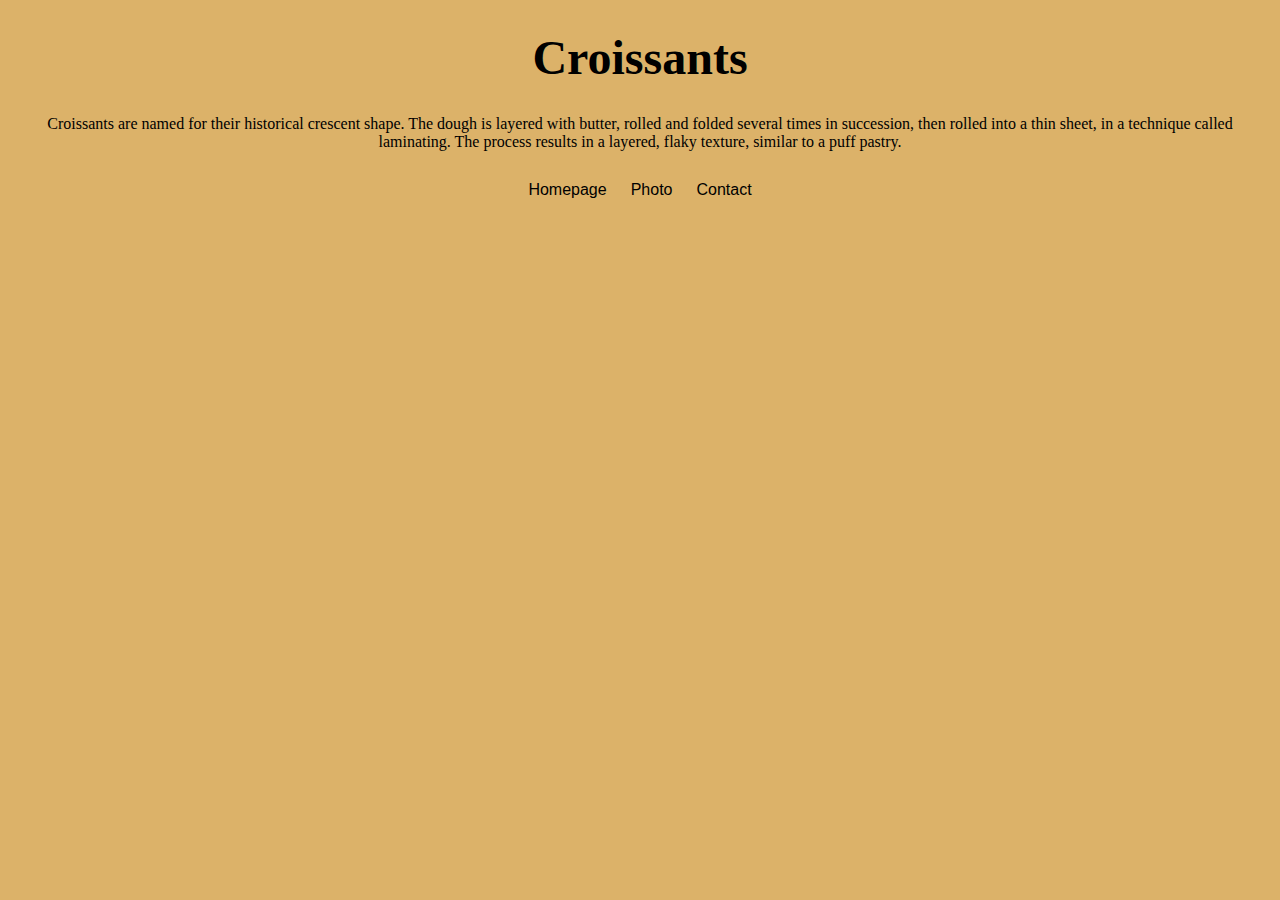
==== index.html @ dd60f514 "Buitl the overall HTML structure and defined some CSS" ====
<!DOCTYPE html>
<html lang="en">
<head>
    <meta charset="UTF-8">
    <meta name="viewport" content="width=device-width, initial-scale=1.0">
    <title>Homepage</title>
    <link rel="stylesheet" href="/src/styles.css">
</head>
<body>
    <h1>Croissants</h1>
    <p>Croissants are named for their historical crescent shape. The dough is layered with butter, rolled and folded several times in succession, then rolled into a thin sheet, in a technique called laminating. The process results in a layered, flaky texture, similar to a puff pastry.</p>
     <footer>
        <a class="link-footer" href="/" title="Home"> Homepage</a>
        <a class="link-footer" href="/photo.html" title="Croissant photo"> Photo</a>
        <a class="link-footer" href="/contact.html" title="Contact Croissant.com"> Contact</a>
    </footer>
</body>
</html>
---- src/styles.css ----
body {
  background-color: rgb(220, 178, 105);
}

h1,
p,
footer {
  text-align: center;
  margin: 30px;
 }

h1 {
  font-size: 48px;
}

img {
  max-width: 500px;
  display: block;
  margin: 30px auto;
  border-radius: 20px;
}

a {
  font-family: "Gill Sans", "Gill Sans MT", Calibri, "Trebuchet MS", sans-serif;
  color: black;
}

a:hover {
  border: 1px solid rgba(226, 195, 141, 0.499);
  border-radius: 10px;
  background-color:rgba(226, 195, 141, 0.499);
}

.link-footer {
  padding: 10px;
  text-decoration: none;
}
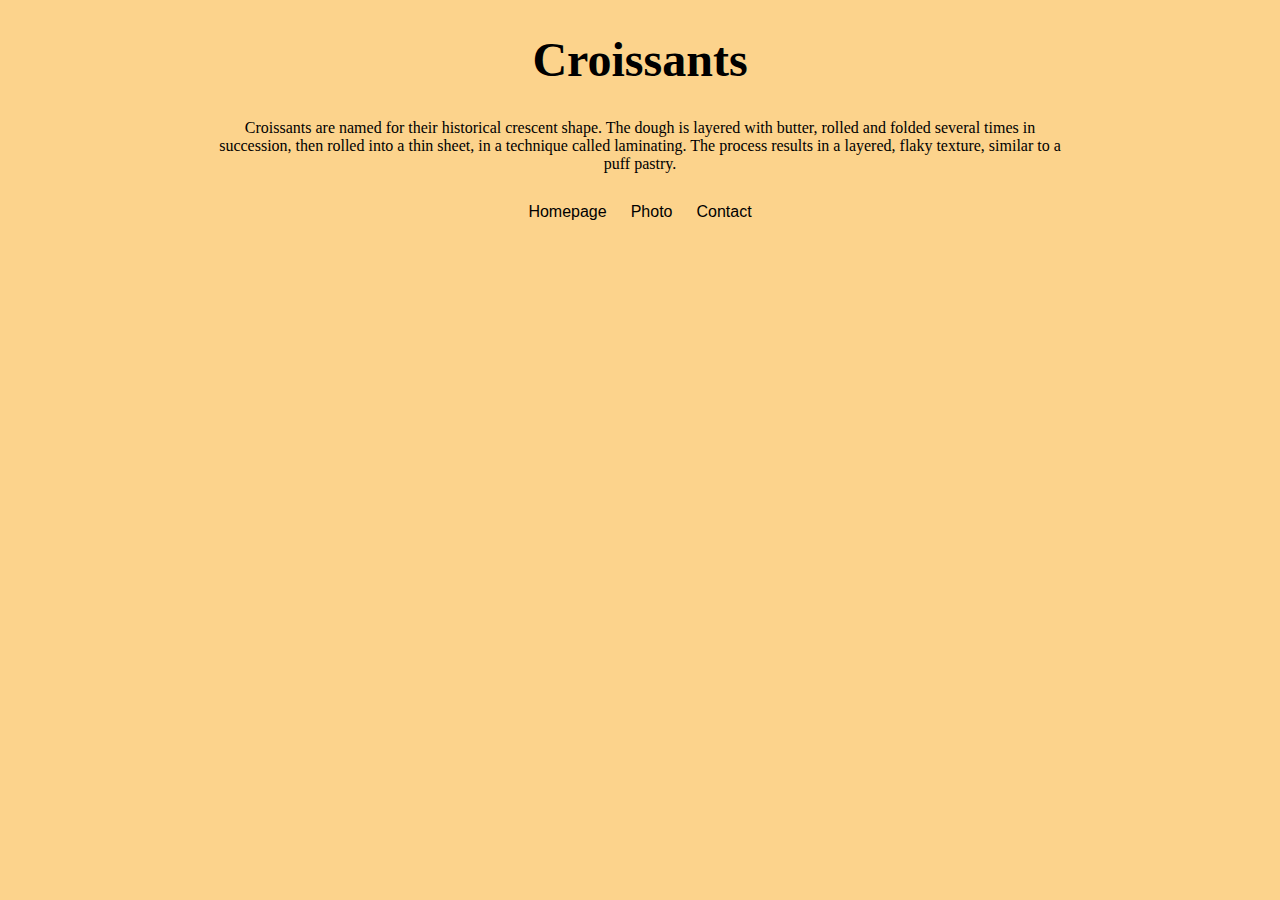
==== commit ee59fc69: "Changed the HTML for a more SEO-friendly usage" ====
--- a/index.html
+++ b/index.html
@@ -2,9 +2,12 @@
 <html lang="en">
 <head>
     <meta charset="UTF-8">
+    <meta http-equiv="X-UA-Compatible" content="IE=edge">
     <meta name="viewport" content="width=device-width, initial-scale=1.0">
-    <title>Homepage</title>
+   
     <link rel="stylesheet" href="/src/styles.css">
+     <title>The best artisanal croissant bakery in Lisbon - Croissant.com</title>
+    <meta name="description" content="The best artisanal croissant in town">
 </head>
 <body>
     <h1>Croissants</h1>
--- a/src/styles.css
+++ b/src/styles.css
@@ -1,12 +1,15 @@
 body {
-  background-color: rgb(220, 178, 105);
+  background-color: rgb(252, 211, 140);
 }
 
 h1,
 p,
 footer {
   text-align: center;
-  margin: 30px;
+ }
+
+ p {
+margin: 30px 200px;
  }
 
 h1 {
@@ -26,9 +29,9 @@
 }
 
 a:hover {
-  border: 1px solid rgba(226, 195, 141, 0.499);
+  border: 1px solid rgba(255, 227, 179, 0.50);
   border-radius: 10px;
-  background-color:rgba(226, 195, 141, 0.499);
+  background-color:rgba(255, 227, 179, 0.50);
 }
 
 .link-footer {
